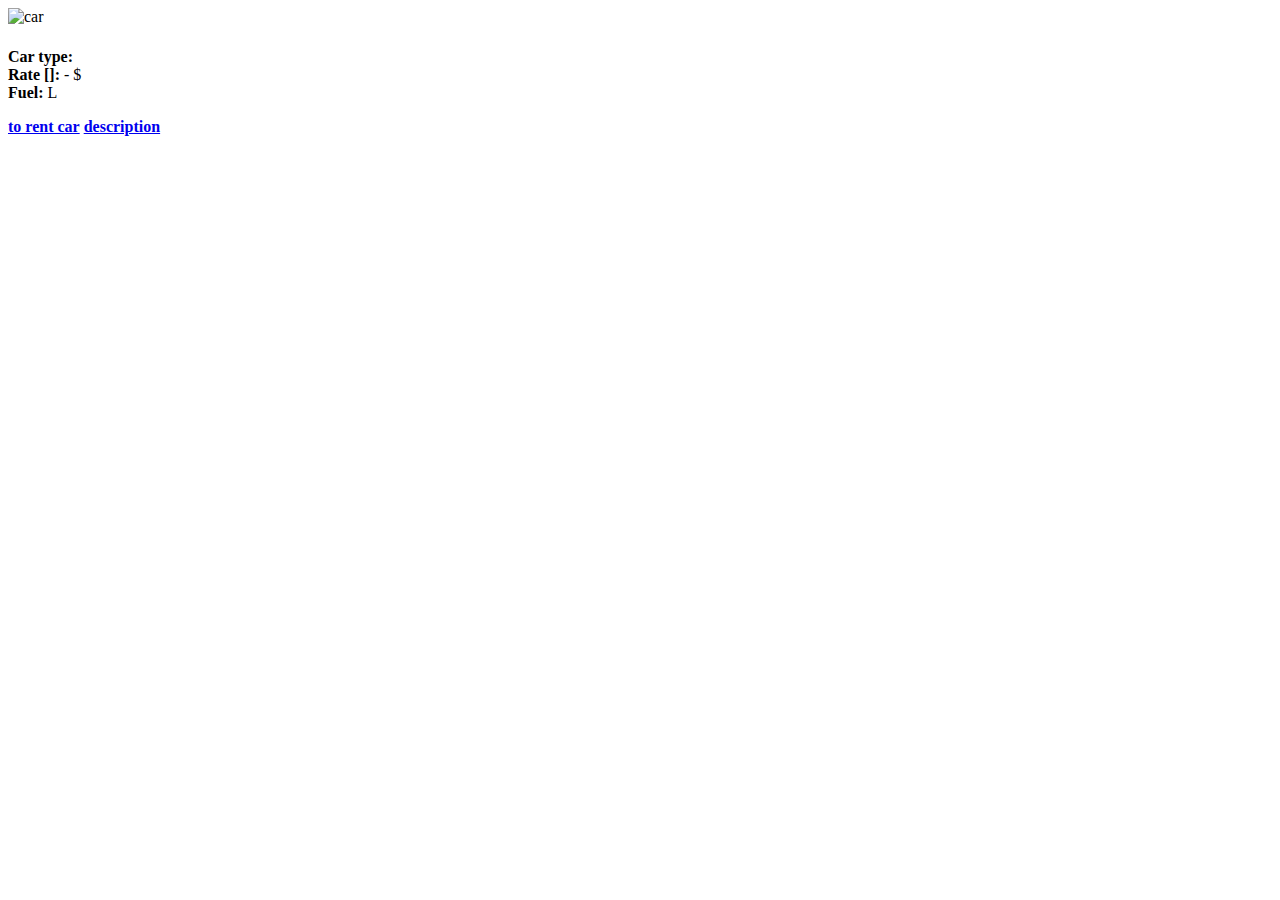
==== src/main/resources/templates/availableCar.html @ b6f68148 "Added panel available cars and fixed bugs." ====
<!DOCTYPE HTML>
<html xmlns:th="http://www.thymeleaf.org">
<head>
    <title>Carsharing Grodno</title>
    <div th:replace="fragments/header :: header-css"/>
</head>
<body class="banner">
<div th:replace="fragments/header :: header"/>

<div class="container">
    <div class="cars-panel">
        <div class="row row-cols-3 cards-space">
            <div class="card bg-dark text-white" th:each="car : ${cars}" style="width: 20rem;">
                <div class="col">
                <img th:src="@{/image/background-car.png}" class="card-img-top" alt="car">
                <div class="card-body">
                    <h5 class="card-title"><td th:text="${car.brand}"/></h5>
                    <p class="card-text">
                        <b>Car type:</b> <td th:text="${car.getType()}"/>
                        <br/><b>Rate [<td th:text="${car.rate.getType()}"/>]:</b> <td th:text="${car.rate.name}"/> - <td th:text="${car.rate.getCost()}"/> $
                        <br/><b>Fuel:</b> <td th:text="${car.fuel}"/>L
                    </p>
                    <a href="#" class="btn btn-outline-warning"><b>to rent car</b></a>
                    <a href="#" class="btn btn-outline-info"><b>description</b></a>
                </div>
                </div>
        </div>
        </div>
    </div>
</div>
</body>
</html>
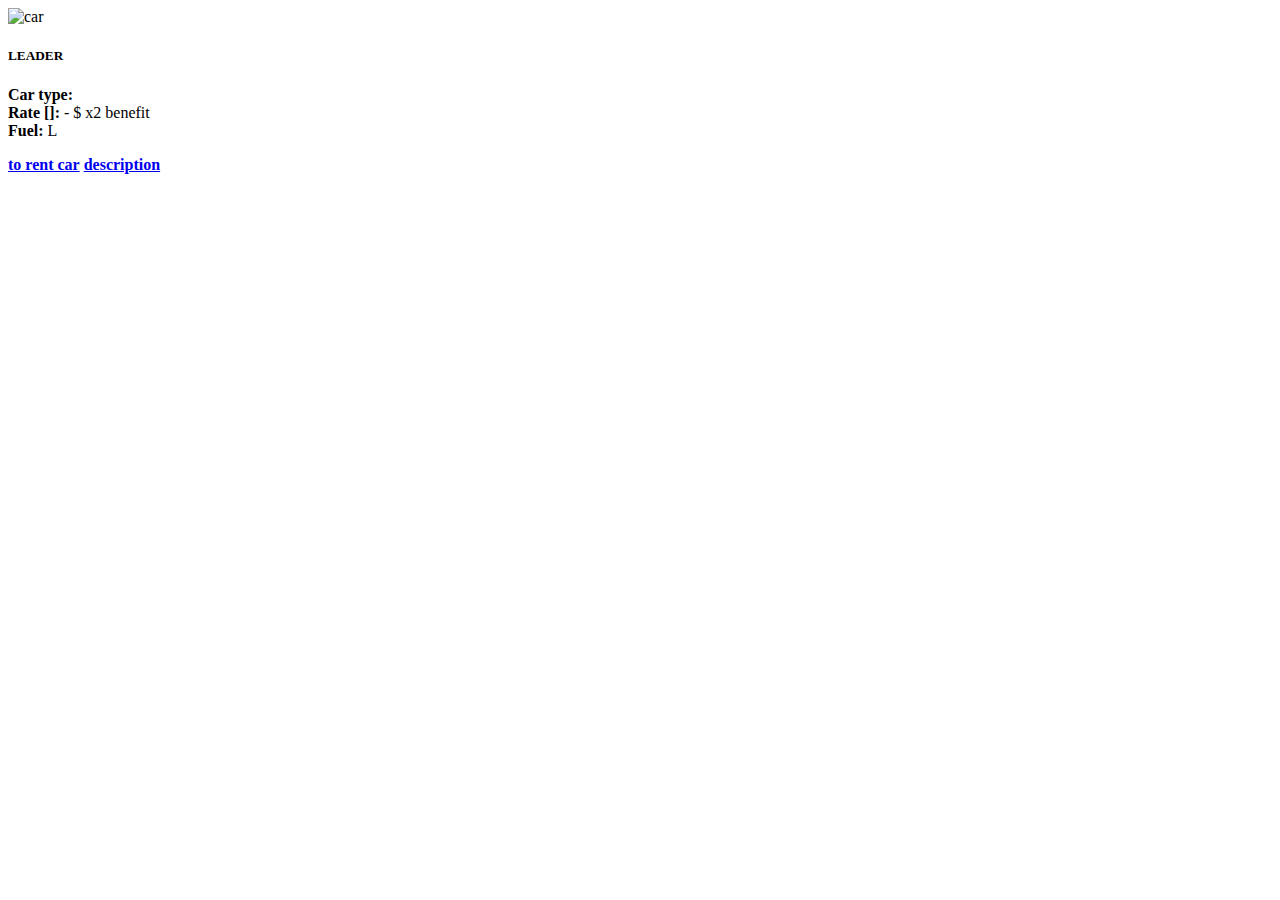
==== commit 8d72dc65: "Revision 2. Added registration page and made other small improvements." ====
--- a/src/main/resources/templates/availableCar.html
+++ b/src/main/resources/templates/availableCar.html
@@ -14,10 +14,10 @@
                 <div class="col">
                 <img th:src="@{/image/background-car.png}" class="card-img-top" alt="car">
                 <div class="card-body">
-                    <h5 class="card-title"><td th:text="${car.brand}"/></h5>
+                    <h5 class="card-title"><td th:text="${car.brand}"/> <span th:if="${car.brand == 'BMW i4'}" class="badge bg-success">LEADER</span></h5>
                     <p class="card-text">
                         <b>Car type:</b> <td th:text="${car.getType()}"/>
-                        <br/><b>Rate [<td th:text="${car.rate.getType()}"/>]:</b> <td th:text="${car.rate.name}"/> - <td th:text="${car.rate.getCost()}"/> $
+                        <br/><b>Rate [<td th:text="${car.rate.getType()}"/>]:</b> <td th:text="${car.rate.name}"/> - <td th:text="${car.rate.getCost()}"/> $ <span th:if="${car.rate.cost < 15}" class="badge bg-danger">x2 benefit</span>
                         <br/><b>Fuel:</b> <td th:text="${car.fuel}"/>L
                     </p>
                     <a href="#" class="btn btn-outline-warning"><b>to rent car</b></a>
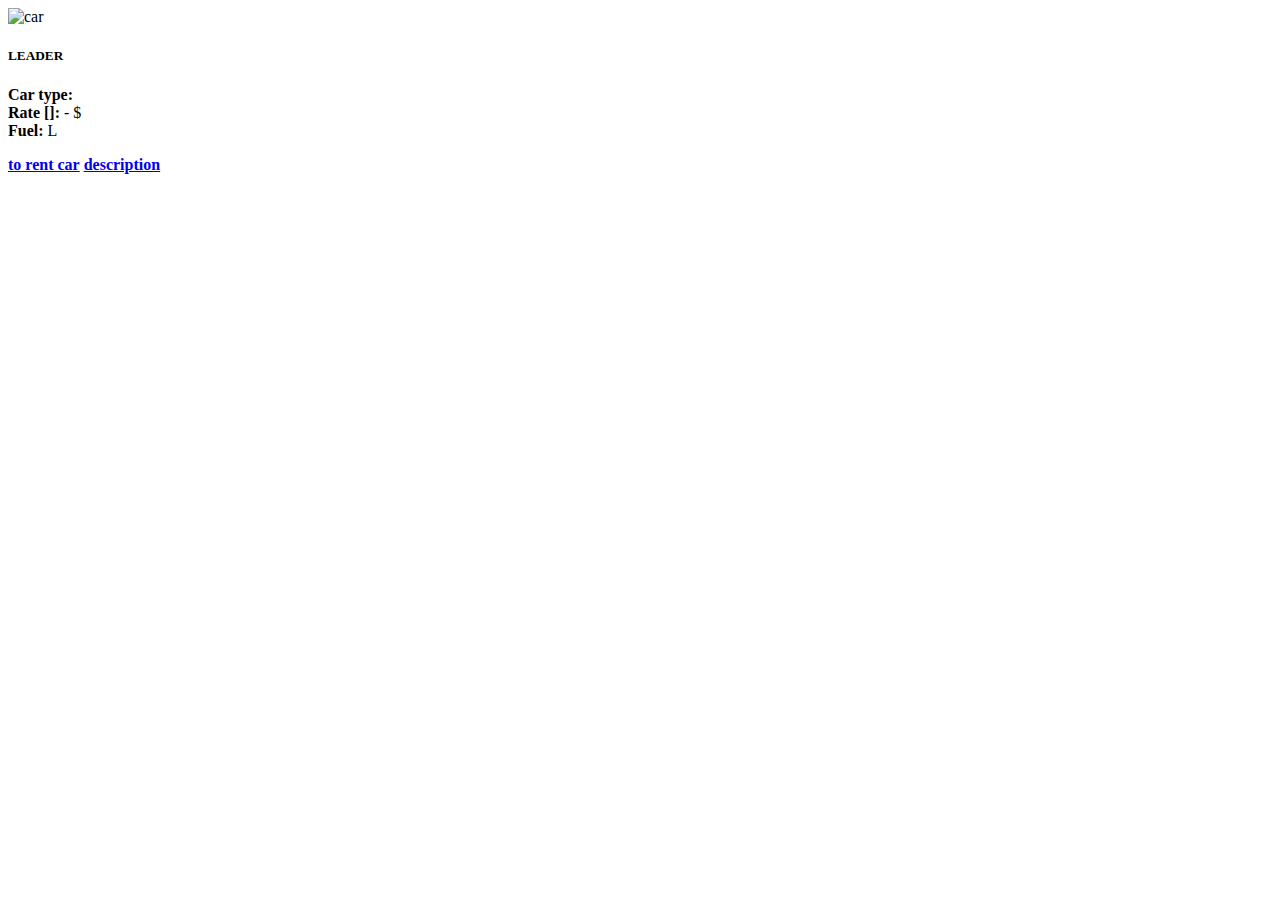
==== commit e6629fa5: "Revision m-panel." ====
--- a/src/main/resources/templates/availableCar.html
+++ b/src/main/resources/templates/availableCar.html
@@ -17,7 +17,7 @@
                     <h5 class="card-title"><td th:text="${car.brand}"/> <span th:if="${car.brand == 'BMW i4'}" class="badge bg-success">LEADER</span></h5>
                     <p class="card-text">
                         <b>Car type:</b> <td th:text="${car.getType()}"/>
-                        <br/><b>Rate [<td th:text="${car.rate.getType()}"/>]:</b> <td th:text="${car.rate.name}"/> - <td th:text="${car.rate.getCost()}"/> $ <span th:if="${car.rate.cost < 15}" class="badge bg-danger">x2 benefit</span>
+                        <br/><b>Rate [<td th:text="${car.rate.getType()}"/>]:</b> <td th:text="${car.rate.name}"/> - <td th:text="${car.rate.getCost()}"/> $
                         <br/><b>Fuel:</b> <td th:text="${car.fuel}"/>L
                     </p>
                     <a href="#" class="btn btn-outline-warning"><b>to rent car</b></a>
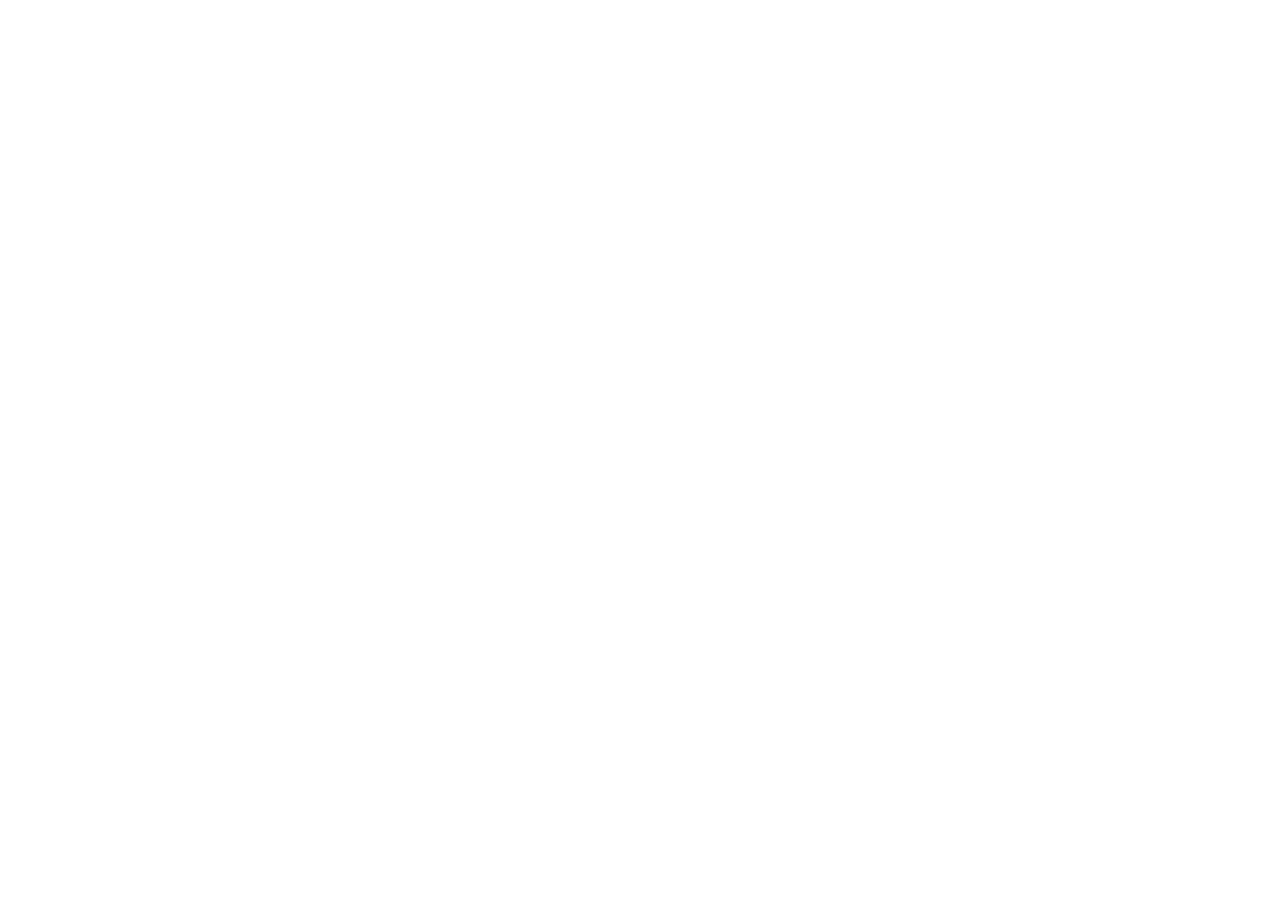
==== commit 892d3209: "Part 1. Feature: start and close deals, available cars on maps (added yandex maps api), and little c" ====
--- a/src/main/resources/templates/availableCar.html
+++ b/src/main/resources/templates/availableCar.html
@@ -3,30 +3,51 @@
 <head>
     <title>Carsharing Grodno</title>
     <div th:replace="fragments/header :: header-css"/>
+    <script src="https://api-maps.yandex.ru/2.1/?apikey=bc4bc738-883b-4335-9094-b634c0e15d12&lang=en_US&onload=init" type="text/javascript"></script>
 </head>
 <body class="banner">
 <div th:replace="fragments/header :: header"/>
 
 <div class="container">
-    <div class="cars-panel">
-        <div class="row row-cols-3 cards-space">
-            <div class="card bg-dark text-white" th:each="car : ${cars}" style="width: 20rem;">
-                <div class="col">
-                <img th:src="@{/image/background-car.png}" class="card-img-top" alt="car">
-                <div class="card-body">
-                    <h5 class="card-title"><td th:text="${car.brand}"/> <span th:if="${car.brand == 'BMW i4'}" class="badge bg-success">LEADER</span></h5>
-                    <p class="card-text">
-                        <b>Car type:</b> <td th:text="${car.getType()}"/>
-                        <br/><b>Rate [<td th:text="${car.rate.getType()}"/>]:</b> <td th:text="${car.rate.name}"/> - <td th:text="${car.rate.getCost()}"/> $
-                        <br/><b>Fuel:</b> <td th:text="${car.fuel}"/>L
-                    </p>
-                    <a href="#" class="btn btn-outline-warning"><b>to rent car</b></a>
-                    <a href="#" class="btn btn-outline-info"><b>description</b></a>
-                </div>
-                </div>
-        </div>
-        </div>
+    <div class="cars-panel" style="text-align: center">
+        <div id="map" style="width: 100%; height: 565px; padding-top: 30px;"></div>
     </div>
 </div>
+
+<script th:inline="javascript">
+
+    function init() {
+        var map = new ymaps.Map("map", {
+            center: [53.66490864434912, 23.830245072291707],
+            zoom: 12.5
+        });
+        map.controls.remove('searchControl');
+
+        var cars = [[${cars}]];
+        console.log(cars);
+
+        for (var i = 0; i < cars.length; i++) {
+            var link = "/carsharing/api/deal/start?carId=" + cars[i].id;
+            var carMark = new ymaps.Placemark([53.66490864434912 + i / 100, 23.830245072291707 + i / 100], {
+                balloonContentHeader: 'Auto: ' + cars[i].brand,
+                balloonContentBody: '<img src="/carsharing/image/background-car.png" height="140" width="320" alt="CAR"> <br/> ' +
+                    '<b>Car type: </b>' + cars[i].type + "<br>" +
+                    '<b>FUEL: </b>' + cars[i].fuel,
+                balloonContentFooter:
+                    '<form method="post" action="'+ link +'">' +
+                    '<button type="submit" class="btn btn-danger"><b>to rent car</b></button>' +
+                    '</form>',
+                hintContent: cars[i].brand
+            }, {
+                iconLayout: 'default#image',
+                iconImageHref: '/carsharing/image/carIcon.png',
+                iconImageSize: [40, 52],
+                iconImageOffset: [-10, -65],
+            });
+            map.geoObjects.add(carMark);
+        }
+    }
+
+</script>
 </body>
 </html>